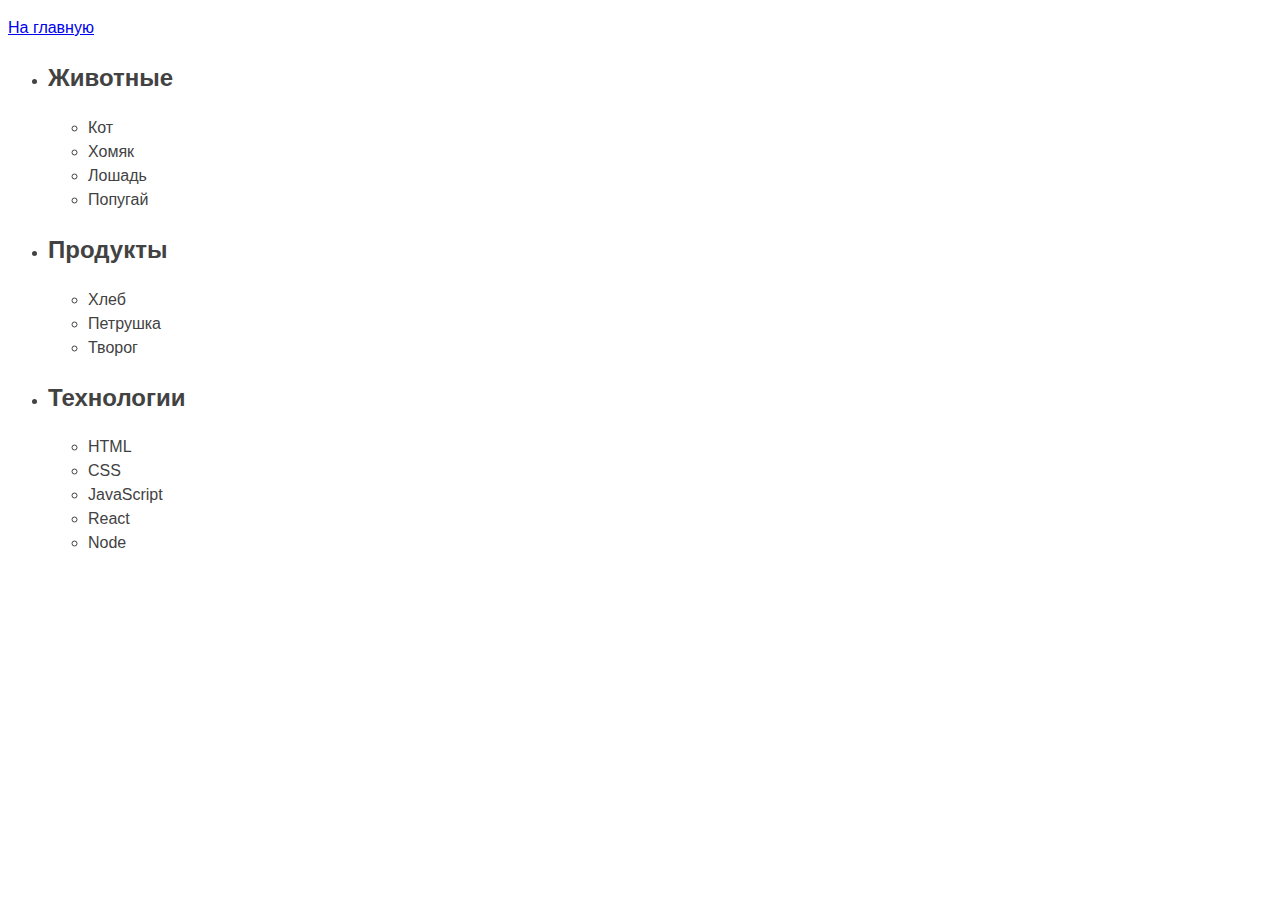
==== task-01.html @ d56d00b8 "added files" ====
<!DOCTYPE html>
<html lang="ru">
  <head>
    <meta charset="UTF-8" />
    <meta http-equiv="X-UA-Compatible" content="IE=edge" />
    <meta name="viewport" content="width=device-width, initial-scale=1.0" />
    <title>Задание 1</title>
    <style>
      body {
        font-family: -apple-system, BlinkMacSystemFont, 'Segoe UI', Roboto,
          Oxygen, Ubuntu, Cantarell, 'Open Sans', 'Helvetica Neue', sans-serif;
        background-color: #fff;
        color: #424242;
        line-height: 1.5;
      }
    </style>
  </head>
  <body>
    <p><a href="index.html">На главную</a></p>

    <ul id="categories">
      <li class="item">
        <h2>Животные</h2>

        <ul>
          <li>Кот</li>
          <li>Хомяк</li>
          <li>Лошадь</li>
          <li>Попугай</li>
        </ul>
      </li>
      <li class="item">
        <h2>Продукты</h2>

        <ul>
          <li>Хлеб</li>
          <li>Петрушка</li>
          <li>Творог</li>
        </ul>
      </li>
      <li class="item">
        <h2>Технологии</h2>

        <ul>
          <li>HTML</li>
          <li>CSS</li>
          <li>JavaScript</li>
          <li>React</li>
          <li>Node</li>
        </ul>
      </li>
      
    </ul>

    <script src="js/task-01.js" type="module"></script>
  </body>
</html>
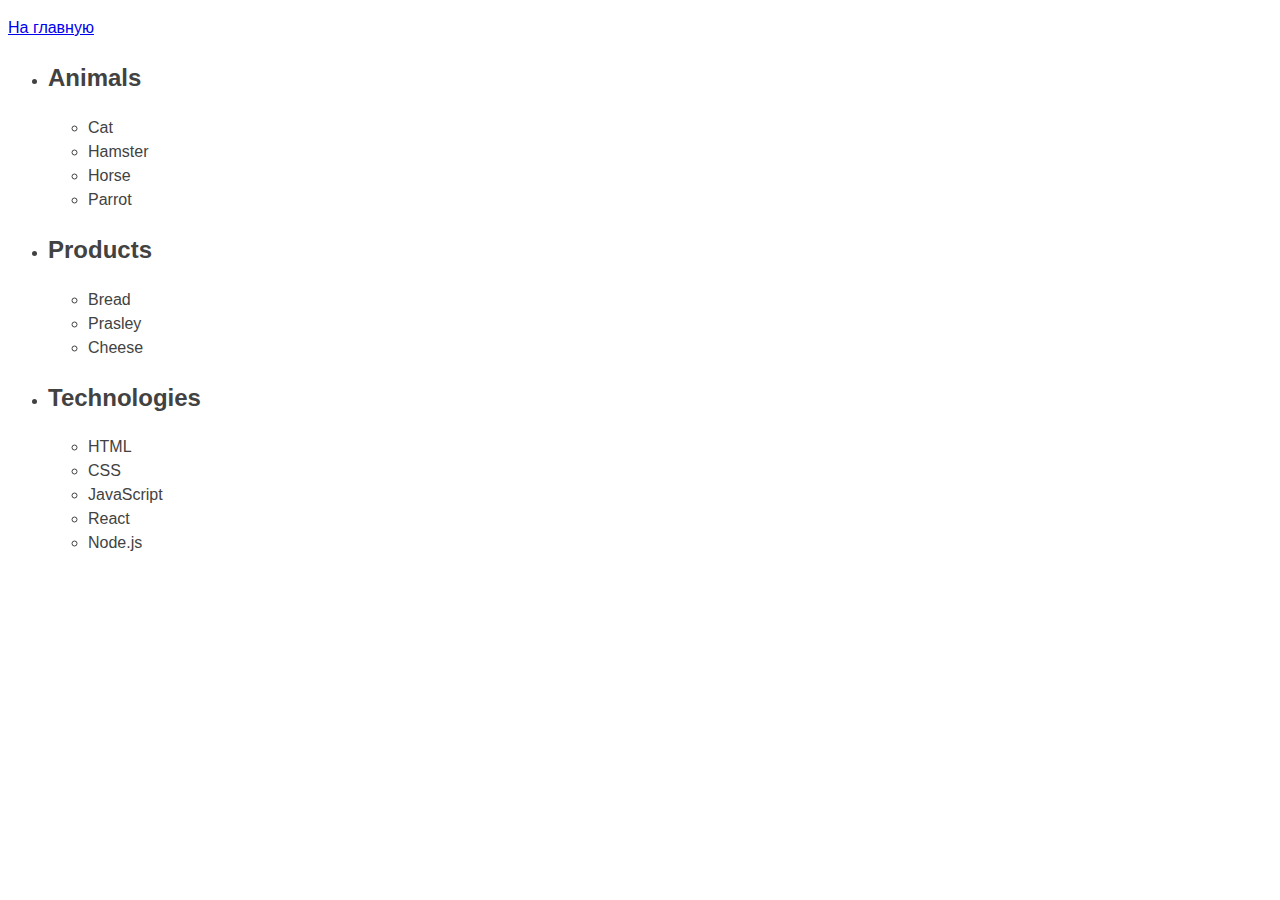
==== commit 9e37b650: "adde files" ====
--- a/task-01.html
+++ b/task-01.html
@@ -20,36 +20,32 @@
 
     <ul id="categories">
       <li class="item">
-        <h2>Животные</h2>
-
+        <h2>Animals</h2>
         <ul>
-          <li>Кот</li>
-          <li>Хомяк</li>
-          <li>Лошадь</li>
-          <li>Попугай</li>
+          <li>Cat</li>
+          <li>Hamster</li>
+          <li>Horse</li>
+          <li>Parrot</li>
         </ul>
       </li>
       <li class="item">
-        <h2>Продукты</h2>
-
+        <h2>Products</h2>
         <ul>
-          <li>Хлеб</li>
-          <li>Петрушка</li>
-          <li>Творог</li>
+          <li>Bread</li>
+          <li>Prasley</li>
+          <li>Cheese</li>
         </ul>
       </li>
       <li class="item">
-        <h2>Технологии</h2>
-
+        <h2>Technologies</h2>
         <ul>
           <li>HTML</li>
           <li>CSS</li>
           <li>JavaScript</li>
           <li>React</li>
-          <li>Node</li>
+          <li>Node.js</li>
         </ul>
       </li>
-      
     </ul>
 
     <script src="js/task-01.js" type="module"></script>
